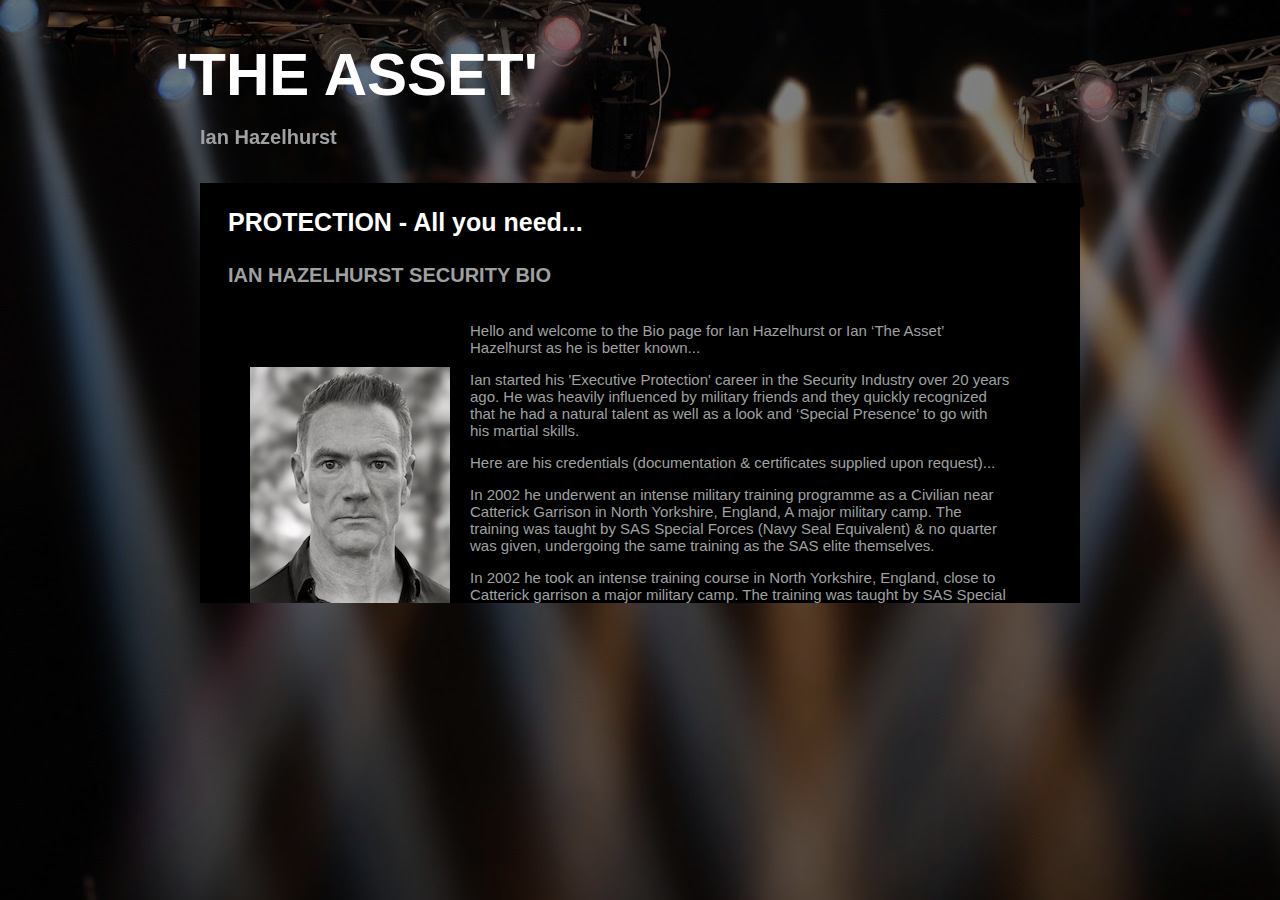
==== index.html @ 10625f82 "Rename Ian_The_Asset.html to index.html" ====
<!DOCTYPE html>
<html lang="en">
<head>
    <meta charset="UTF-8">
    <meta name="viewport" content="width=device-width, initial-scale=1.0">
    <link rel="stylesheet" href="style.css">
    <title>iantheasset.com</title>
    <link rel="icon" type="image/x-icon" href="favicon_for_iantheasset.png">
</head>


<body>
    <section class="main_container">

    
    <body background="Stage_lights.jpeg">
    <h1>'THE ASSET'</h1>
    <h2>Ian Hazelhurst</h2>
    <br>
    <div class="container">
        <h3>PROTECTION - All you need...</h3>
        <h4>IAN HAZELHURST SECURITY BIO</h4>
        <img src="Ian_Hazelhurst_ Headshot.png" style="clear: left; float: left; margin-bottom: 45px; margin-right: 20px; margin-left: 50px; margin-top: 45px;">
        <p> 
        Hello and welcome to the Bio page for Ian Hazelhurst or Ian ‘The Asset’ Hazelhurst as he is better known...
        </p>
        <p> 
        Ian started his 'Executive Protection' career in the Security Industry over 20 years ago. He was heavily influenced by military friends and they quickly recognized that he had a natural talent as well as a look and  ‘Special Presence’ to go with his martial skills.
        </p>
        <p> 
        Here are his credentials (documentation & certificates supplied upon request)...
        </p>
        <p> 
        In 2002 he underwent an intense military training programme as a Civilian near Catterick Garrison in North Yorkshire, England, A major military camp. The training was taught by SAS Special Forces (Navy Seal Equivalent) & no quarter was given, undergoing the same training as the SAS elite themselves.
        </p>
        <p> 
        In 2002 he took an intense training course in North Yorkshire, England, close to Catterick garrison a major military camp. The training was taught by SAS Special Forces (Navy Seal Equivalent) & no quarter was given, undergoing the same training as the SAS elite themselves.
        </p>
        <p> 
        At 6” 3 and 200 lbs Ian is also highly trained in the elite Israeli Self Defense regime known as Krav Maga. This very serious ‘mechanism’ is used in real world weapon and attack scenarios.
        </p>
        <img src="Robbie_Williams.png" style="clear: right; float: right; margin-bottom: 40px; margin-right: 85px; margin-left: 35px; margin-top: 35px;">
        <p>
        Ian is an Exceptional British Bodyguard with 15 years’ Comprehensive Experience with a Professional and Personal background to match his Standards in High-Stakes Environments.
        He has a Global Base in Los Angeles, UK and Monaco.
        </p>
        <p>
        He will work closely with your Individual, Family, Company Executive, High Networth/Celebrity or even Priceless Object needs. Your safety is absolutely paramount, whether staying at home, traveling overseas or attending events. Ian will always be continuing and adapting Threat Assessments, Operational Planning and Emergency Protocols at all times.
        </p>

        <p>
        Over the years, The Asset has protected the famous and influential. Included in his resume are, Celebrities, High Risk Business people, Pop Stars, Global Soccer Stars as well as
        Royalty <a href="https://en.wikipedia.org/wiki/Prince_Michael_of_Kent"> HRH Prince Michael of Kent</a>
        , <a href="https://en.wikipedia.org/wiki/Barbra_Streisand">Barbara Streisand</a>
        , a High Risk CEO (name withheld) of one of the biggest Defense Companies in the USA , <a href="https://en.wikipedia.org/wiki/Larry_Ellison"> Larry Ellison CEO Oracle</a>
        , <a href="https://en.wikipedia.org/wiki/Wayne_Rooney"> Wayne Rooney Soccer Player</a>
        , Security & Safety Management for the <a href="https://en.wikipedia.org/wiki/America%27s_Cup">Americas Cup World Yacht Racing Series</a>
        , and Global Brit Superstar <a href="https://en.wikipedia.org/wiki/Robbie_Williams">Robbie Williams</a>
        </p>

        <p>
        It is with no doubt that I say, this man is in a very special business, he has the Qualifications, he has the Presence, he has what it takes – and Whomever he will work with will come to know he is a very Presentable and Secure... ASSET!    
        </p>
        <p> CONTACT: <a href="mailto:iantheasset@gmail.com"> iantheasset@gmail.com</a></p>
        <br>
        <br>
        <br>
    </div>
    </section>
    
</body>
</html>
---- style.css ----
h1{
    color: #ffffff;
    font-size: 60px;
    font-family: 'Trebuchet MS', 'Lucida Sans Unicode', 'Lucida Grande', 'Lucida Sans', Arial, sans-serif;
    margin-left: 175px;
    margin-bottom: 0px;
}

h2{
    color: #9fa0a1;
    font-size: 20px;
    font-family: 'Trebuchet MS', 'Lucida Sans Unicode', 'Lucida Grande', 'Lucida Sans', Arial, sans-serif;
    margin-left: 200px;
}

h3{
    color: #ffffff;
    font-size: 25px;
    font-family: 'Trebuchet MS', 'Lucida Sans Unicode', 'Lucida Grande', 'Lucida Sans', Arial, sans-serif;
    margin-left: 28px;
}

h4{
    color: #9fa0a1;
    font-size: 20px;
    font-family: 'Trebuchet MS', 'Lucida Sans Unicode', 'Lucida Grande', 'Lucida Sans', Arial, sans-serif;
    margin-left: 28px;
    margin-bottom: 35px;
}

h6{
    color: #9fa0a1;
    font-size: 10px;
    font-family: 'Trebuchet MS', 'Lucida Sans Unicode', 'Lucida Grande', 'Lucida Sans', Arial, sans-serif;
    margin-left: 390px;
    float: right;
}

p{
    color: #9fa0a1;
    font-size: 15px;
    font-family: 'Trebuchet MS', 'Lucida Sans Unicode', 'Lucida Grande', 'Lucida Sans', Arial, sans-serif;
    margin-top: 10px;
    margin-left: 35px;
    margin-right: 70px;
}

a{
    color: #09ebaf;
    margin-top: 0px;
    margin-bottom: 0px;
    margin-left: 0px;
    margin-right: 0px;
}

figcaption {
    color: white;
    font-style: italic;
    clear: right; 
    float: right; 
    margin-bottom: 1px; 
    margin-right: 1px; 
    margin-left: 1px; 
    margin-top: 1px;
}

.container{
    height: 420px;
    width: 880px;
    padding: 10;
    margin-left: 200px;
    justify-content: center;
    align-items: center;
    background-color: black;
    scrollbar-width: normal;
    overflow: hidden;
    overflow-y: scroll;
}

.main_container{
    background: rgb(0, 0, 0, 0.5);
    border: 0px none transparent;
    overflow: hidden;
    margin: 0px;
    padding: 0px;
    -webkit-tap-highlight-color: transparent;
    position: fixed;
    left: 0px;
    top: 0px;
    width: 100%;
    height: 100%;
    transition: opacity 0.3s ease 0s;
    visibility: visible;
    border: none !important;
    -moz-user-select: none;
    -webkit-user-select: none;
    -ms-user-select: none;
    user-select: none;
    -o-user-select: none;
    z-index: 2147483647;
}
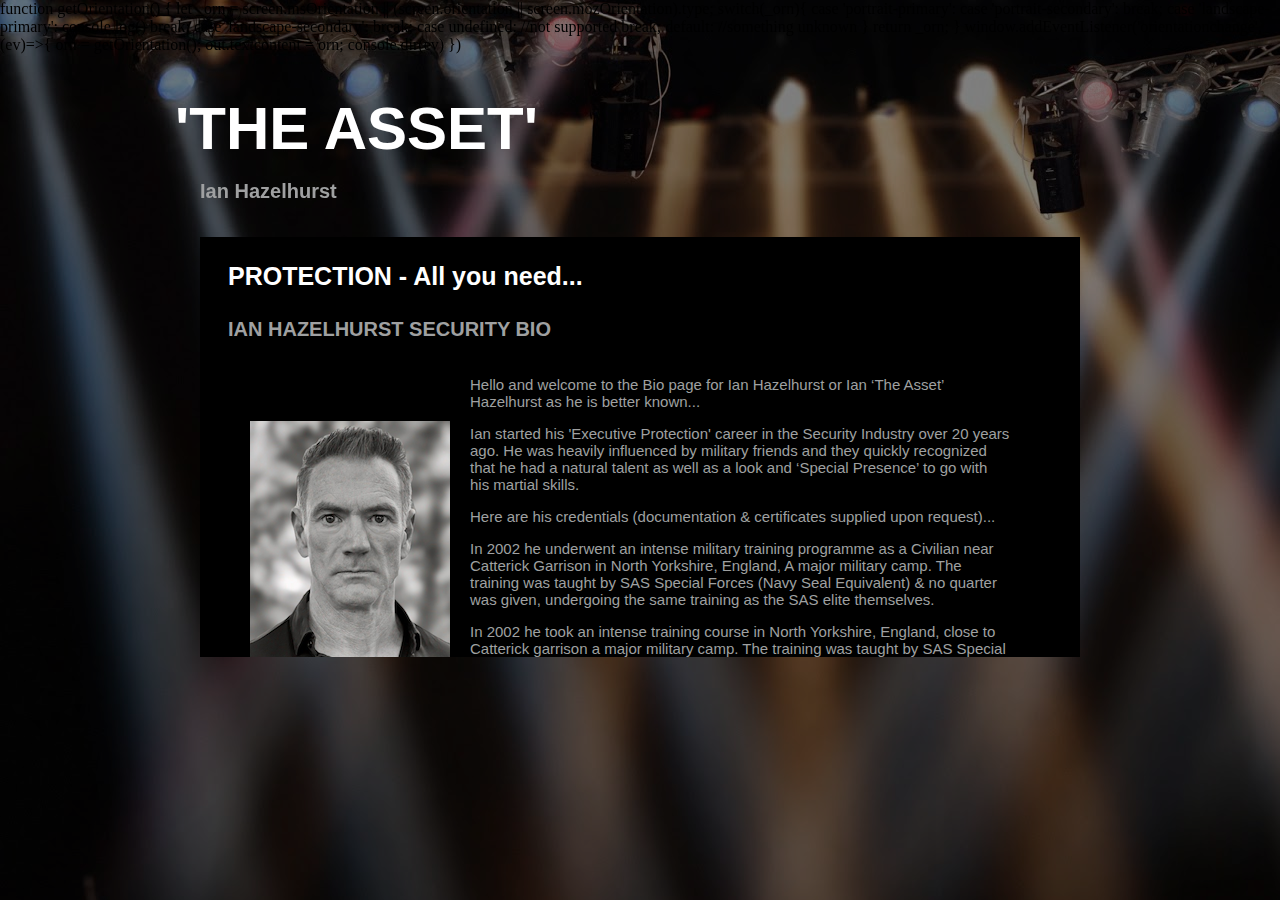
==== commit 4fb9403f: "Update index.html" ====
--- a/index.html
+++ b/index.html
@@ -11,7 +11,37 @@
 
 <body>
     <section class="main_container">
+        
+function getOrientation() {
+        let _orn = screen.msOrientation ||
+        (screen.orientation ||
+        screen.mozOrientation).type;
 
+        switch(_orn){
+            case 'portrait-primary':
+            case 'portrait-secondary':
+
+        break;
+        case 'landscape-primary':
+        console.log()
+        break;
+        case 'landscape-secondary':
+        break;
+        case undefined:
+        //not supported
+        break;
+        default:
+        //something unknown
+    }
+    return _orn;
+}
+
+window.addEventListener('orientationchange',(ev)=>{
+    orn = getOrientation();
+    out.textcontent = orn;
+    console.dir(ev)
+})
+        
     
     <body background="Stage_lights.jpeg">
     <h1>'THE ASSET'</h1>
--- a/style.css
+++ b/style.css
@@ -1,101 +1,198 @@
-h1{
-    color: #ffffff;
-    font-size: 60px;
-    font-family: 'Trebuchet MS', 'Lucida Sans Unicode', 'Lucida Grande', 'Lucida Sans', Arial, sans-serif;
-    margin-left: 175px;
-    margin-bottom: 0px;
+@media screen and (-webkit-min-device-pixel-ratio:0) and (max-width: 800px) {
+    select:focus, textarea:focus, input:focus {
+        font-size: 0.750em;   /*has to be high enough to prevent automatic zoom in*/
+    }
+
+        h1{
+            color: #ffffff;
+            font-size: 60px;
+            font-family: 'Trebuchet MS', 'Lucida Sans Unicode', 'Lucida Grande', 'Lucida Sans', Arial, sans-serif;
+            margin-left: 0%;
+            margin-bottom: 0%;
+            }
+            
+        h2{
+            color: #9fa0a1;
+            font-size: 20px;
+            font-family: 'Trebuchet MS', 'Lucida Sans Unicode', 'Lucida Grande', 'Lucida Sans', Arial, sans-serif;
+            margin-left: 0%;
+            }
+            
+        h3{
+            color: #ffffff;
+            font-size: 25px;
+            font-family: 'Trebuchet MS', 'Lucida Sans Unicode', 'Lucida Grande', 'Lucida Sans', Arial, sans-serif;
+            margin-left: 0px;
+            }
+            
+        h4{
+            color: #9fa0a1;
+            font-size: 20px;
+            font-family: 'Trebuchet MS', 'Lucida Sans Unicode', 'Lucida Grande', 'Lucida Sans', Arial, sans-serif;
+            margin-left: 0px;
+            margin-bottom: 35px;
+            }
+            
+        h6{
+            color: #9fa0a1;
+            font-size: 10px;
+            font-family: 'Trebuchet MS', 'Lucida Sans Unicode', 'Lucida Grande', 'Lucida Sans', Arial, sans-serif;
+            margin-left: 0%;
+            float: right;
+            }
+            
+        p{
+            color: #9fa0a1;
+            font-size: 15px;
+            font-family: 'Trebuchet MS', 'Lucida Sans Unicode', 'Lucida Grande', 'Lucida Sans', Arial, sans-serif;
+            margin-top: 10px;
+            margin-left: 35px;
+            margin-right: 70px;
+            }
+            
+        a{
+            color: #09ebaf;
+            margin-top: 0px;
+            margin-bottom: 0px;
+            margin-left: 0px;
+            margin-right: 0px;
+            }
+            
+        .container{
+            height: 350px;
+            width: 100%;
+            padding: 10;
+            margin-left: 0%;
+            justify-content: center;
+            align-items: center;
+            background-color: black;
+            scrollbar-width: normal;
+            overflow: hidden;
+            overflow-y: scroll;
+            }
+            
+        .main_container{
+            background: rgb(0, 0, 0, 0.5);
+            border: 0px none transparent;
+            overflow: hidden;
+            margin: 0px;
+            padding: 0px;
+            -webkit-tap-highlight-color: transparent;
+            position: fixed;
+            left: 0px;
+            top: 0px;
+            width: 100%;
+            height: 100%;
+            transition: opacity 0.3s ease 0s;
+            visibility: visible;
+            border: none !important;
+            -moz-user-select: none;
+            -webkit-user-select: none;
+            -ms-user-select: none;
+            user-select: none;
+            -o-user-select: none;
+            z-index: 2147483647;
+            }
+ 
+  
+        
+
 }
 
-h2{
-    color: #9fa0a1;
-    font-size: 20px;
-    font-family: 'Trebuchet MS', 'Lucida Sans Unicode', 'Lucida Grande', 'Lucida Sans', Arial, sans-serif;
-    margin-left: 200px;
-}
 
-h3{
-    color: #ffffff;
-    font-size: 25px;
-    font-family: 'Trebuchet MS', 'Lucida Sans Unicode', 'Lucida Grande', 'Lucida Sans', Arial, sans-serif;
-    margin-left: 28px;
-}
+@media (min-width: 671px) {
+    select:focus, textarea:focus, input:focus {
+        font-size: 0.750em;   /*has to be high enough to prevent automatic zoom in*/
+    }
 
-h4{
-    color: #9fa0a1;
-    font-size: 20px;
-    font-family: 'Trebuchet MS', 'Lucida Sans Unicode', 'Lucida Grande', 'Lucida Sans', Arial, sans-serif;
-    margin-left: 28px;
-    margin-bottom: 35px;
-}
+        h1{
+            color: #ffffff;
+            font-size: 60px;
+            font-family: 'Trebuchet MS', 'Lucida Sans Unicode', 'Lucida Grande', 'Lucida Sans', Arial, sans-serif;
+            margin-left: 175px;
+            margin-bottom: 0px;
+            }
+            
+        h2{
+            color: #9fa0a1;
+            font-size: 20px;
+            font-family: 'Trebuchet MS', 'Lucida Sans Unicode', 'Lucida Grande', 'Lucida Sans', Arial, sans-serif;
+            margin-left: 200px;
+            }
+            
+        h3{
+            color: #ffffff;
+            font-size: 25px;
+            font-family: 'Trebuchet MS', 'Lucida Sans Unicode', 'Lucida Grande', 'Lucida Sans', Arial, sans-serif;
+            margin-left: 28px;
+            }
+            
+        h4{
+            color: #9fa0a1;
+            font-size: 20px;
+            font-family: 'Trebuchet MS', 'Lucida Sans Unicode', 'Lucida Grande', 'Lucida Sans', Arial, sans-serif;
+            margin-left: 28px;
+            margin-bottom: 35px;
+            }
+            
+        h6{
+            color: #9fa0a1;
+            font-size: 10px;
+            font-family: 'Trebuchet MS', 'Lucida Sans Unicode', 'Lucida Grande', 'Lucida Sans', Arial, sans-serif;
+            margin-left: 390px;
+            float: right;
+            }
+            
+        p{
+            color: #9fa0a1;
+            font-size: 15px;
+            font-family: 'Trebuchet MS', 'Lucida Sans Unicode', 'Lucida Grande', 'Lucida Sans', Arial, sans-serif;
+            margin-top: 10px;
+            margin-left: 35px;
+            margin-right: 70px;
+            }
+            
+        a{
+            color: #09ebaf;
+            margin-top: 0px;
+            margin-bottom: 0px;
+            margin-left: 0px;
+            margin-right: 0px;
+            }
+            
+        .container{
+            height: 420px;
+            width: 880px;
+            padding: 10;
+            margin-left: 200px;
+            justify-content: center;
+            align-items: center;
+            background-color: black;
+            scrollbar-width: normal;
+            overflow: hidden;
+            overflow-y: scroll;
+            }
+            
+        .main_container{
+            background: rgb(0, 0, 0, 0.5);
+            border: 0px none transparent;
+            overflow: hidden;
+            margin: 0px;
+            padding: 0px;
+            -webkit-tap-highlight-color: transparent;
+            position: fixed;
+            left: 0px;
+            top: 0px;
+            width: 100%;
+            height: 100%;
+            transition: opacity 0.3s ease 0s;
+            visibility: visible;
+            border: none !important;
+            -moz-user-select: none;
+            -webkit-user-select: none;
+            -ms-user-select: none;
+            user-select: none;
+            -o-user-select: none;
+            z-index: 2147483647;
+            }
 
-h6{
-    color: #9fa0a1;
-    font-size: 10px;
-    font-family: 'Trebuchet MS', 'Lucida Sans Unicode', 'Lucida Grande', 'Lucida Sans', Arial, sans-serif;
-    margin-left: 390px;
-    float: right;
-}
-
-p{
-    color: #9fa0a1;
-    font-size: 15px;
-    font-family: 'Trebuchet MS', 'Lucida Sans Unicode', 'Lucida Grande', 'Lucida Sans', Arial, sans-serif;
-    margin-top: 10px;
-    margin-left: 35px;
-    margin-right: 70px;
-}
-
-a{
-    color: #09ebaf;
-    margin-top: 0px;
-    margin-bottom: 0px;
-    margin-left: 0px;
-    margin-right: 0px;
-}
-
-figcaption {
-    color: white;
-    font-style: italic;
-    clear: right; 
-    float: right; 
-    margin-bottom: 1px; 
-    margin-right: 1px; 
-    margin-left: 1px; 
-    margin-top: 1px;
-}
-
-.container{
-    height: 420px;
-    width: 880px;
-    padding: 10;
-    margin-left: 200px;
-    justify-content: center;
-    align-items: center;
-    background-color: black;
-    scrollbar-width: normal;
-    overflow: hidden;
-    overflow-y: scroll;
-}
-
-.main_container{
-    background: rgb(0, 0, 0, 0.5);
-    border: 0px none transparent;
-    overflow: hidden;
-    margin: 0px;
-    padding: 0px;
-    -webkit-tap-highlight-color: transparent;
-    position: fixed;
-    left: 0px;
-    top: 0px;
-    width: 100%;
-    height: 100%;
-    transition: opacity 0.3s ease 0s;
-    visibility: visible;
-    border: none !important;
-    -moz-user-select: none;
-    -webkit-user-select: none;
-    -ms-user-select: none;
-    user-select: none;
-    -o-user-select: none;
-    z-index: 2147483647;
-}
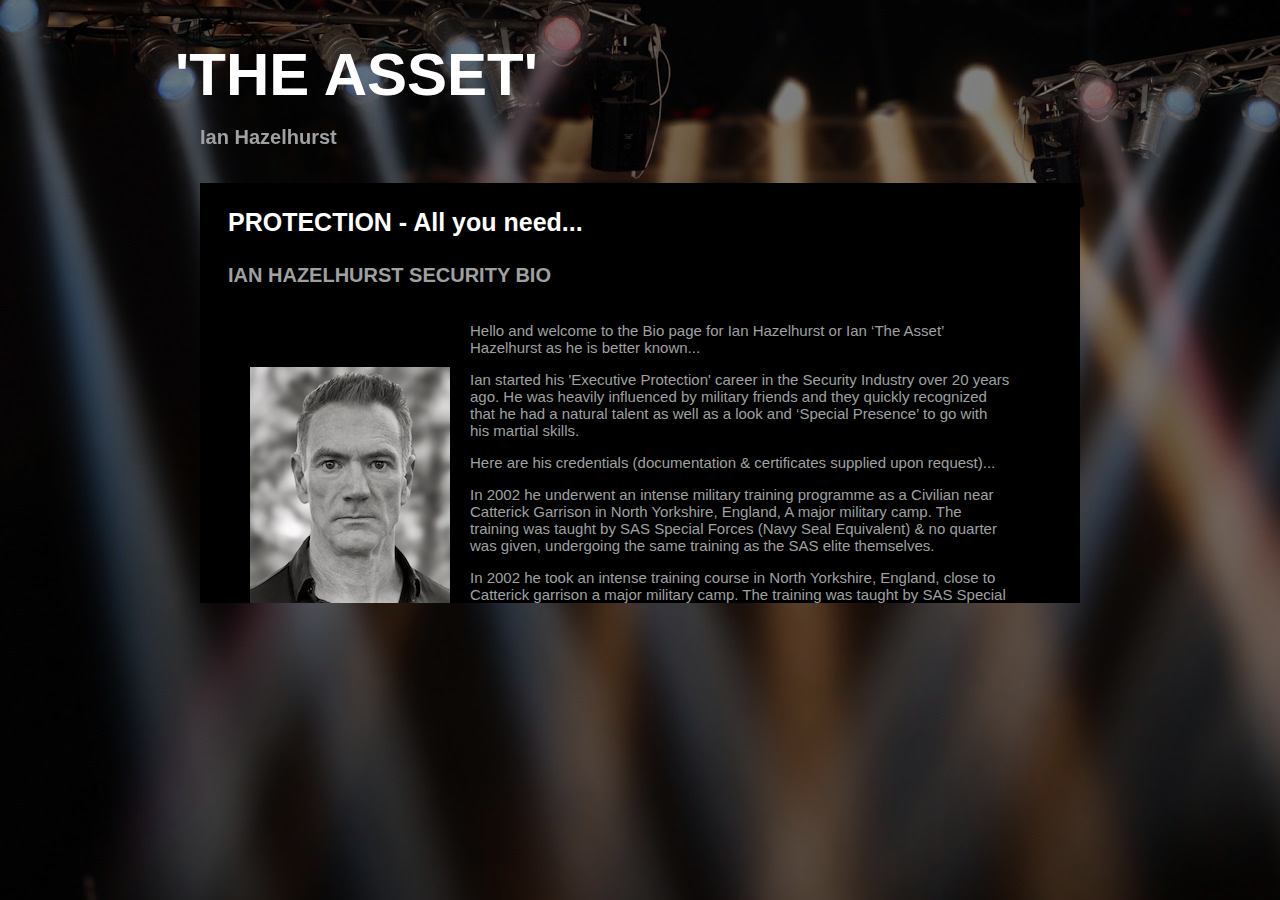
==== commit b962f375: "Update index.html" ====
--- a/index.html
+++ b/index.html
@@ -12,37 +12,6 @@
 <body>
     <section class="main_container">
         
-function getOrientation() {
-        let _orn = screen.msOrientation ||
-        (screen.orientation ||
-        screen.mozOrientation).type;
-
-        switch(_orn){
-            case 'portrait-primary':
-            case 'portrait-secondary':
-
-        break;
-        case 'landscape-primary':
-        console.log()
-        break;
-        case 'landscape-secondary':
-        break;
-        case undefined:
-        //not supported
-        break;
-        default:
-        //something unknown
-    }
-    return _orn;
-}
-
-window.addEventListener('orientationchange',(ev)=>{
-    orn = getOrientation();
-    out.textcontent = orn;
-    console.dir(ev)
-})
-        
-    
     <body background="Stage_lights.jpeg">
     <h1>'THE ASSET'</h1>
     <h2>Ian Hazelhurst</h2>
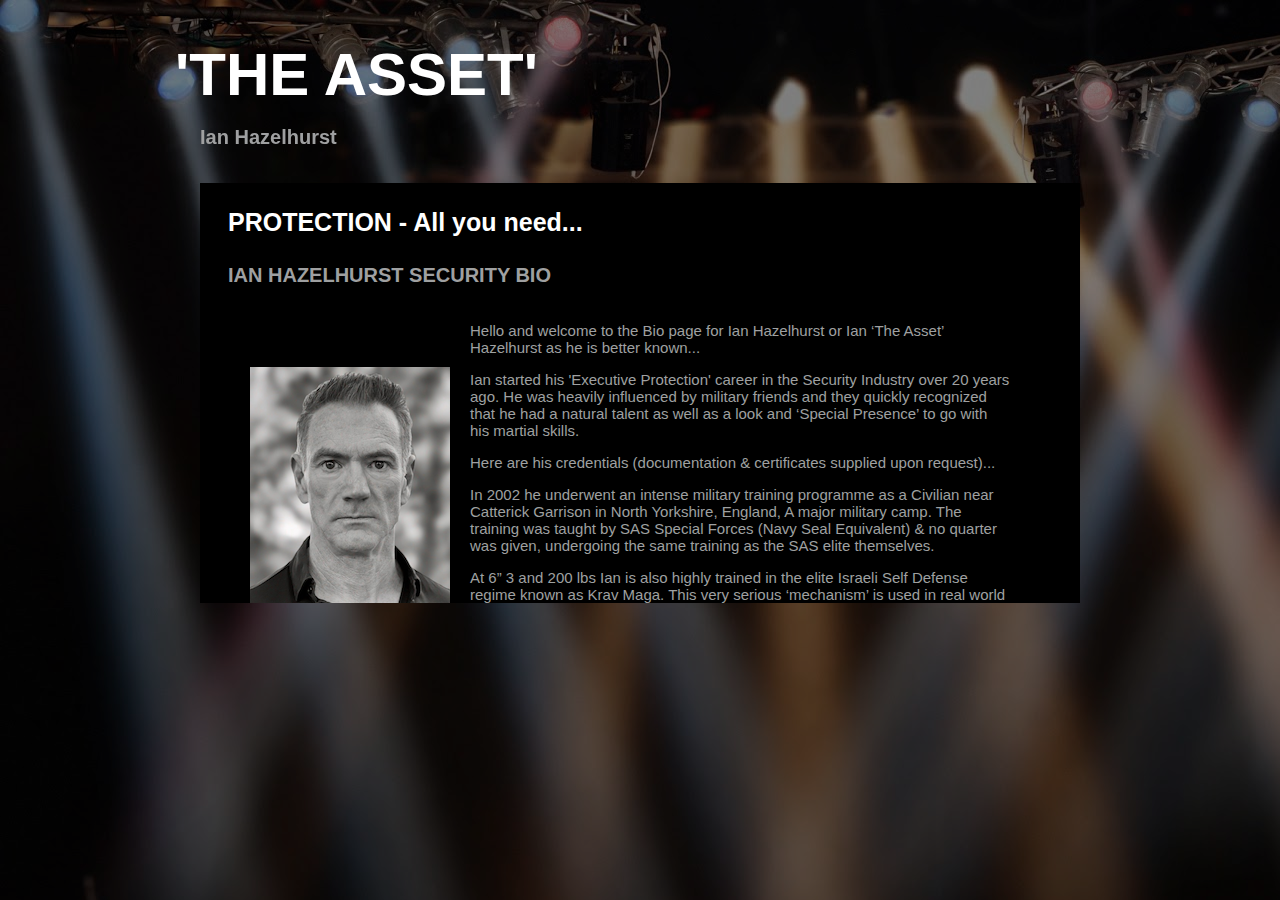
==== commit 7aa3887c: "Update index.html" ====
--- a/index.html
+++ b/index.html
@@ -33,9 +33,6 @@
         In 2002 he underwent an intense military training programme as a Civilian near Catterick Garrison in North Yorkshire, England, A major military camp. The training was taught by SAS Special Forces (Navy Seal Equivalent) & no quarter was given, undergoing the same training as the SAS elite themselves.
         </p>
         <p> 
-        In 2002 he took an intense training course in North Yorkshire, England, close to Catterick garrison a major military camp. The training was taught by SAS Special Forces (Navy Seal Equivalent) & no quarter was given, undergoing the same training as the SAS elite themselves.
-        </p>
-        <p> 
         At 6” 3 and 200 lbs Ian is also highly trained in the elite Israeli Self Defense regime known as Krav Maga. This very serious ‘mechanism’ is used in real world weapon and attack scenarios.
         </p>
         <img src="Robbie_Williams.png" style="clear: right; float: right; margin-bottom: 40px; margin-right: 85px; margin-left: 35px; margin-top: 35px;">
--- a/style.css
+++ b/style.css
@@ -59,7 +59,7 @@
             }
             
         .container{
-            height: 350px;
+            height: 330px;
             width: 100%;
             padding: 10;
             margin-left: 0%;
